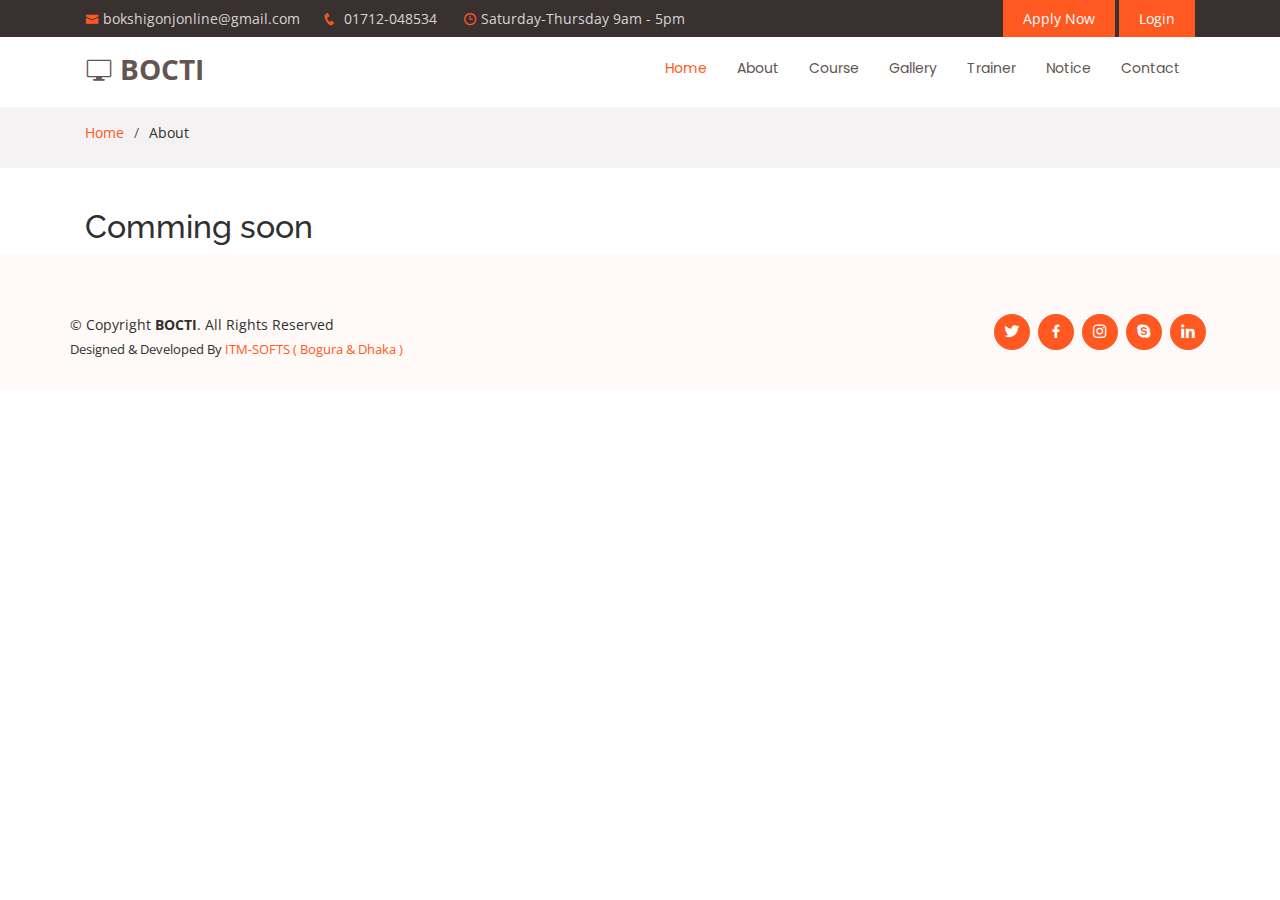
==== about.html @ 2346a9af "new added" ====
<!DOCTYPE html>
<html lang="en">
  <!-- Mirrored from bokshigonjonline.com/about.php by HTTrack Website Copier/3.x [XR&CO'2014], Thu, 09 Feb 2023 08:25:21 GMT -->
  <!-- Added by HTTrack --><meta http-equiv="content-type" content="text/html;charset=UTF-8" /><!-- /Added by HTTrack -->
  <head>
    <meta charset="utf-8" />
    <meta content="width=device-width, initial-scale=1.0" name="viewport" />
    <title>Digital Training Center</title>
    <meta content="" name="description" />
    <meta content="" name="keywords" />
    <!-- Favicons
  <link href="assets/img/favicon.png" rel="icon">
  <link href="assets/img/apple-touch-icon.png" rel="apple-touch-icon">
 -->
    <!-- Google Fonts -->
    <link href="https://fonts.googleapis.com/css?family=Open+Sans:300,300i,400,400i,600,600i,700,700i|Raleway:300,300i,400,400i,500,500i,600,600i,700,700i|Poppins:300,300i,400,400i,500,500i,600,600i,700,700i" rel="stylesheet" />

    <!-- Vendor CSS Files -->
    <link href="assets/vendor/bootstrap/css/bootstrap.min.css" rel="stylesheet" />
    <link href="assets/vendor/icofont/icofont.min.css" rel="stylesheet" />
    <link href="assets/vendor/boxicons/css/boxicons.min.css" rel="stylesheet" />
    <link href="assets/vendor/venobox/venobox.css" rel="stylesheet" />
    <link href="assets/vendor/owl.carousel/assets/owl.carousel.min.css" rel="stylesheet" />
    <link href="assets/vendor/aos/aos.css" rel="stylesheet" />

    <!-- Template Main CSS File -->
    <link href="assets/css/style.css" rel="stylesheet" />
  </head>

  <body>
    <section id="topbar" class="d-none d-lg-block">
      <div class="container d-flex">
        <div class="contact-info mr-auto">
          <ul>
            <li><i class="icofont-envelope"></i><a href="mailto:bokshigonjonline@gmail.com">bokshigonjonline@gmail.com</a></li>
            <li><i class="icofont-phone"></i> <a href="tel:01712-048534">01712-048534</a></li>
            <li><i class="icofont-clock-time icofont-flip-horizontal"></i> Saturday-Thursday 9am - 5pm</li>
          </ul>
        </div>
        <div class="cta">
          <a href="apply.html" class="scrollto">Apply Now</a>
          <a href="login.html" class="scrollto">Login</a>
        </div>
      </div>
    </section>
    <header id="header">
      <div class="container d-flex">
        <div class="logo mr-auto">
          <h1 class="text-light">
            <a href="index.html"><i class="icofont-computer"></i> <span> BOCTI</span></a>
          </h1>
          <!-- Uncomment below if you prefer to use an image logo -->
          <!-- <a href="index.php"><img src="assets/img/logo.png" alt="" class="img-fluid"></a>-->
        </div>

        <nav class="nav-menu d-none d-lg-block">
          <ul>
            <li class="active"><a href="index.html">Home</a></li>
            <li><a href="about.html">About</a></li>
            <li><a href="all-courses.html">Course</a></li>
            <li><a href="galleries.html">Gallery</a></li>
            <li><a href="trainer.html">Trainer</a></li>
            <!--    <li><a href="#pricing">Pricing</a></li> --->
            <li><a href="notice.html">Notice</a></li>

            <!--     <li class="drop-down"><a href="">Drop Down</a>
            <ul>
              <li><a href="#">Drop Down 1</a></li>
              <li class="drop-down"><a href="#">Drop Down 2</a>
                <ul>
                  <li><a href="#">Deep Drop Down 1</a></li>
                  <li><a href="#">Deep Drop Down 2</a></li>
                  <li><a href="#">Deep Drop Down 3</a></li>
                  <li><a href="#">Deep Drop Down 4</a></li>
                  <li><a href="#">Deep Drop Down 5</a></li>
                </ul>
              </li>
              <li><a href="#">Drop Down 3</a></li>
              <li><a href="#">Drop Down 4</a></li>
              <li><a href="#">Drop Down 5</a></li>
            </ul>
          </li>
		  
		  --->

            <li><a href="contactus.html">Contact</a></li>
          </ul>
        </nav>
        <!-- .nav-menu -->
      </div>
    </header>
    <!-- End Header -->

    <main id="main">
      <section id="breadcrumbs" class="breadcrumbs">
        <div class="container">
          <ol>
            <li><a href="index.html">Home</a></li>
            <li>About</li>
          </ol>
        </div>
      </section>

      <div class="container">
        <h2>Comming soon</h2>
      </div>
    </main>
    <!-- End #main -->

    <footer id="footer">
      <div class="footer-top">
        <div class="container">
          <div class="row">
            <div class="mr-lg-auto text-center text-lg-left">
              <div class="copyright">
                &copy; Copyright <strong><span>BOCTI</span></strong
                >. All Rights Reserved
              </div>
              <div class="credits">Designed & Developed By <a target="_blank" href="https://itmsofts.com.com/">ITM-SOFTS ( Bogura & Dhaka )</a></div>
            </div>
            <div class="social-links text-center text-lg-right pt-3 pt-lg-0">
              <a href="#" class="twitter"><i class="bx bxl-twitter"></i></a>
              <a target="_blank" href="https://www.facebook.com/bokshigonjonlinecomputer" class="facebook"><i class="bx bxl-facebook"></i></a>
              <a href="#" class="instagram"><i class="bx bxl-instagram"></i></a>
              <a href="#" class="google-plus"><i class="bx bxl-skype"></i></a>
              <a href="#" class="linkedin"><i class="bx bxl-linkedin"></i></a>
            </div>
          </div>
        </div>
      </div>
    </footer>
    <!-- End Footer -->

    <a href="#" class="back-to-top"><i class="icofont-simple-up"></i></a>

    <!-- Vendor JS Files -->
    <script src="assets/vendor/jquery/jquery.min.js"></script>
    <script src="assets/vendor/bootstrap/js/bootstrap.bundle.min.js"></script>
    <script src="assets/vendor/jquery.easing/jquery.easing.min.js"></script>
    <script src="assets/vendor/php-email-form/validate.js"></script>
    <script src="assets/vendor/jquery-sticky/jquery.sticky.js"></script>
    <script src="assets/vendor/venobox/venobox.min.js"></script>
    <script src="assets/vendor/owl.carousel/owl.carousel.min.js"></script>
    <script src="assets/vendor/isotope-layout/isotope.pkgd.min.js"></script>
    <script src="assets/vendor/aos/aos.js"></script>

    <!-- Template Main JS File -->
    <script src="assets/js/main.js"></script>
  </body>

  <!-- Mirrored from bokshigonjonline.com/about.php by HTTrack Website Copier/3.x [XR&CO'2014], Thu, 09 Feb 2023 08:25:21 GMT -->
</html>
---- assets/vendor/venobox/venobox.css ----
/* ------ venobox.css --------*/
.vbox-overlay *, .vbox-overlay *:before, .vbox-overlay *:after{
    -webkit-backface-visibility: hidden;
    -webkit-box-sizing:border-box;
    -moz-box-sizing:border-box;
    box-sizing:border-box;
}
.vbox-overlay * { 
    -webkit-backface-visibility: visible;
    backface-visibility: visible;
}
.vbox-overlay{
    display: -webkit-flex;
    display: flex;
    -webkit-flex-direction: column;
    flex-direction: column;
    -webkit-justify-content: center;
    justify-content: center;
    -webkit-align-items: center;
    align-items: center;
    position: fixed;
    left: 0;
    top: 0;
    bottom: 0;
    right: 0;
    z-index: 999999;
}

/* ----- navigation ----- */
.vbox-title{
    width: 100%;
    height: 40px;
    float: left;
    text-align: center;
    line-height: 28px;
    font-size: 12px;
    padding: 6px 50px;
    overflow: hidden;
    position: fixed;
    display: none;
    left: 0;
    z-index: 89;
}
.vbox-close{
    cursor: pointer;
    position: fixed;
    top: -1px;
    right: 0;
    width: 50px;
    height: 40px;
    padding: 6px;
    display: block;
    background-position:10px center;
    overflow: hidden;
    font-size: 24px;
    line-height: 1;
    text-align: center;
    z-index: 99;
}
.vbox-left{
    cursor: pointer;
    position: fixed;
    left: 0;
    height: 40px;
    overflow: hidden;
    line-height: 28px;
    font-size: 12px;
    z-index: 99;
    display: flex;
    align-items:center;
}
.vbox-num{
    display: inline-block;
    margin: 6px 0 6px 15px;
}
/* ----- Social share ----- */
.vbox-share{
    line-height: 28px;
    font-size: 12px;
    overflow: hidden;
    position: fixed;
    left: 0;
    z-index: 98;
    display: flex;
    align-items:center;
    justify-content: center;
    width: 100%;
    text-align: center;
}
.vbox-share svg{
    max-height: 28px;
    width: 28px;
    z-index: 10;
    margin-left: 12px;
    margin-top: 6px;
    margin-bottom: 6px;
    vertical-align: middle;
}


/* ----- navigation ARROWS ----- */
.vbox-next, .vbox-prev{
    position: fixed;
    top: 50%;
    margin-top: -15px;
    overflow: hidden;
    cursor: pointer;
    display: block;
    width: 45px;
    height: 45px;
    z-index: 99;
}
.vbox-next span, .vbox-prev span{
    position: relative;
    width: 20px;
    height: 20px;
    border: 2px solid transparent;
    border-top-color: #B6B6B6;
    border-right-color: #B6B6B6;
    text-indent: -100px;
    position: absolute;
    top: 8px;
    display: block;
}
.vbox-prev{
    left: 15px;
}
.vbox-next{
    right: 15px;
}
.vbox-prev span{
    left: 10px;
    -ms-transform: rotate(-135deg);
    -webkit-transform: rotate(-135deg);
    transform: rotate(-135deg);
}
.vbox-next span{
    -ms-transform: rotate(45deg);
    -webkit-transform: rotate(45deg);
    transform: rotate(45deg);
    right: 10px;
}
/* ------- inline window ------ */
.vbox-inline{
    width: 420px;
    height: 315px;
    height: 70vh;
    padding: 10px;
    background: #fff;
    margin: 0 auto;
    overflow: auto;
    text-align: left;
}
/* ------- Video & iFrames window ------ */
.venoframe{
    max-width: 100%;
    width: 100%;
    border: none;
    width: 100%;
    height: 260px;
    height: 70vh;
}
.venoframe.vbvid{
    height: 260px;
}
@media (min-width: 768px) {
    .venoframe, .vbox-inline{
        width: 90%;
        height: 360px;
        height: 70vh;
    }
    .venoframe.vbvid{
        width: 640px;
        height: 360px;
    }
}
@media (min-width: 992px) {
    .venoframe, .vbox-inline{
        max-width: 1200px;
        width: 80%;
        height: 540px;
        height: 70vh;
    }
    .venoframe.vbvid{
        width: 960px;
        height: 540px;
    }
}
/* 
Please do NOT edit this part! 
or at least read this note: http://i.imgur.com/7C0ws9e.gif
*/
.vbox-open{
    overflow: hidden;
}
.vbox-container{
    position: absolute;
    left: 0;
    right: 0;
    top: 0;
    bottom: 0;
    overflow-x: hidden;
    overflow-y: scroll;
    overflow-scrolling: touch;
    -webkit-overflow-scrolling: touch;
    z-index: 20;
    max-height: 100%;

}

.vbox-content{
    text-align: center;
    float: left;
    width: 100%;
    position: relative;
    overflow: hidden;
    padding: 20px 4%;
}
.vbox-container img{
    max-width: 100%;
    height: auto;
}
.vbox-figlio{
    box-shadow: 0 0 12px rgba(0,0,0,0.19), 0 6px 6px rgba(0,0,0,0.23);
    max-width: 100%;
    text-align: initial;
}
img.vbox-figlio{
    -webkit-user-select: none;
-khtml-user-select: none;
-moz-user-select: none;
-o-user-select: none;
user-select: none;
}
.vbox-content.swipe-left{
    margin-left: -200px !important;
}
.vbox-content.swipe-right{
    margin-left: 200px !important;
}
.vbox-animated{
    webkit-transition: margin 300ms ease-out;
    transition: margin 300ms ease-out;
}

/* ---------- preloader ----------
 * SPINKIT 
 * http://tobiasahlin.com/spinkit/
-------------------------------- */
.sk-double-bounce,.sk-rotating-plane{width:40px;height:40px;margin:40px auto}.sk-rotating-plane{background-color:#333;-webkit-animation:sk-rotatePlane 1.2s infinite ease-in-out;animation:sk-rotatePlane 1.2s infinite ease-in-out}@-webkit-keyframes sk-rotatePlane{0%{-webkit-transform:perspective(120px) rotateX(0) rotateY(0);transform:perspective(120px) rotateX(0) rotateY(0)}50%{-webkit-transform:perspective(120px) rotateX(-180.1deg) rotateY(0);transform:perspective(120px) rotateX(-180.1deg) rotateY(0)}100%{-webkit-transform:perspective(120px) rotateX(-180deg) rotateY(-179.9deg);transform:perspective(120px) rotateX(-180deg) rotateY(-179.9deg)}}@keyframes sk-rotatePlane{0%{-webkit-transform:perspective(120px) rotateX(0) rotateY(0);transform:perspective(120px) rotateX(0) rotateY(0)}50%{-webkit-transform:perspective(120px) rotateX(-180.1deg) rotateY(0);transform:perspective(120px) rotateX(-180.1deg) rotateY(0)}100%{-webkit-transform:perspective(120px) rotateX(-180deg) rotateY(-179.9deg);transform:perspective(120px) rotateX(-180deg) rotateY(-179.9deg)}}.sk-double-bounce{position:relative}.sk-double-bounce .sk-child{width:100%;height:100%;border-radius:50%;background-color:#333;opacity:.6;position:absolute;top:0;left:0;-webkit-animation:sk-doubleBounce 2s infinite ease-in-out;animation:sk-doubleBounce 2s infinite ease-in-out}.sk-chasing-dots .sk-child,.sk-spinner-pulse,.sk-three-bounce .sk-child{background-color:#333;border-radius:100%}.sk-double-bounce .sk-double-bounce2{-webkit-animation-delay:-1s;animation-delay:-1s}@-webkit-keyframes sk-doubleBounce{0%,100%{-webkit-transform:scale(0);transform:scale(0)}50%{-webkit-transform:scale(1);transform:scale(1)}}@keyframes sk-doubleBounce{0%,100%{-webkit-transform:scale(0);transform:scale(0)}50%{-webkit-transform:scale(1);transform:scale(1)}}.sk-wave{margin:40px auto;width:50px;height:40px;text-align:center;font-size:10px}.sk-wave .sk-rect{background-color:#333;height:100%;width:6px;display:inline-block;-webkit-animation:sk-waveStretchDelay 1.2s infinite ease-in-out;animation:sk-waveStretchDelay 1.2s infinite ease-in-out}.sk-wave .sk-rect1{-webkit-animation-delay:-1.2s;animation-delay:-1.2s}.sk-wave .sk-rect2{-webkit-animation-delay:-1.1s;animation-delay:-1.1s}.sk-wave .sk-rect3{-webkit-animation-delay:-1s;animation-delay:-1s}.sk-wave .sk-rect4{-webkit-animation-delay:-.9s;animation-delay:-.9s}.sk-wave .sk-rect5{-webkit-animation-delay:-.8s;animation-delay:-.8s}@-webkit-keyframes sk-waveStretchDelay{0%,100%,40%{-webkit-transform:scaleY(.4);transform:scaleY(.4)}20%{-webkit-transform:scaleY(1);transform:scaleY(1)}}@keyframes sk-waveStretchDelay{0%,100%,40%{-webkit-transform:scaleY(.4);transform:scaleY(.4)}20%{-webkit-transform:scaleY(1);transform:scaleY(1)}}.sk-wandering-cubes{margin:40px auto;width:40px;height:40px;position:relative}.sk-wandering-cubes .sk-cube{background-color:#333;width:10px;height:10px;position:absolute;top:0;left:0;-webkit-animation:sk-wanderingCube 1.8s ease-in-out -1.8s infinite both;animation:sk-wanderingCube 1.8s ease-in-out -1.8s infinite both}.sk-chasing-dots,.sk-spinner-pulse{width:40px;height:40px;margin:40px auto}.sk-wandering-cubes .sk-cube2{-webkit-animation-delay:-.9s;animation-delay:-.9s}@-webkit-keyframes sk-wanderingCube{0%{-webkit-transform:rotate(0);transform:rotate(0)}25%{-webkit-transform:translateX(30px) rotate(-90deg) scale(.5);transform:translateX(30px) rotate(-90deg) scale(.5)}50%{-webkit-transform:translateX(30px) translateY(30px) rotate(-179deg);transform:translateX(30px) translateY(30px) rotate(-179deg)}50.1%{-webkit-transform:translateX(30px) translateY(30px) rotate(-180deg);transform:translateX(30px) translateY(30px) rotate(-180deg)}75%{-webkit-transform:translateX(0) translateY(30px) rotate(-270deg) scale(.5);transform:translateX(0) translateY(30px) rotate(-270deg) scale(.5)}100%{-webkit-transform:rotate(-360deg);transform:rotate(-360deg)}}@keyframes sk-wanderingCube{0%{-webkit-transform:rotate(0);transform:rotate(0)}25%{-webkit-transform:translateX(30px) rotate(-90deg) scale(.5);transform:translateX(30px) rotate(-90deg) scale(.5)}50%{-webkit-transform:translateX(30px) translateY(30px) rotate(-179deg);transform:translateX(30px) translateY(30px) rotate(-179deg)}50.1%{-webkit-transform:translateX(30px) translateY(30px) rotate(-180deg);transform:translateX(30px) translateY(30px) rotate(-180deg)}75%{-webkit-transform:translateX(0) translateY(30px) rotate(-270deg) scale(.5);transform:translateX(0) translateY(30px) rotate(-270deg) scale(.5)}100%{-webkit-transform:rotate(-360deg);transform:rotate(-360deg)}}.sk-spinner-pulse{-webkit-animation:sk-pulseScaleOut 1s infinite ease-in-out;animation:sk-pulseScaleOut 1s infinite ease-in-out}@-webkit-keyframes sk-pulseScaleOut{0%{-webkit-transform:scale(0);transform:scale(0)}100%{-webkit-transform:scale(1);transform:scale(1);opacity:0}}@keyframes sk-pulseScaleOut{0%{-webkit-transform:scale(0);transform:scale(0)}100%{-webkit-transform:scale(1);transform:scale(1);opacity:0}}.sk-chasing-dots{position:relative;text-align:center;-webkit-animation:sk-chasingDotsRotate 2s infinite linear;animation:sk-chasingDotsRotate 2s infinite linear}.sk-chasing-dots .sk-child{width:60%;height:60%;display:inline-block;position:absolute;top:0;-webkit-animation:sk-chasingDotsBounce 2s infinite ease-in-out;animation:sk-chasingDotsBounce 2s infinite ease-in-out}.sk-chasing-dots .sk-dot2{top:auto;bottom:0;-webkit-animation-delay:-1s;animation-delay:-1s}@-webkit-keyframes sk-chasingDotsRotate{100%{-webkit-transform:rotate(360deg);transform:rotate(360deg)}}@keyframes sk-chasingDotsRotate{100%{-webkit-transform:rotate(360deg);transform:rotate(360deg)}}@-webkit-keyframes sk-chasingDotsBounce{0%,100%{-webkit-transform:scale(0);transform:scale(0)}50%{-webkit-transform:scale(1);transform:scale(1)}}@keyframes sk-chasingDotsBounce{0%,100%{-webkit-transform:scale(0);transform:scale(0)}50%{-webkit-transform:scale(1);transform:scale(1)}}.sk-three-bounce{margin:40px auto;width:80px;text-align:center}.sk-three-bounce .sk-child{width:20px;height:20px;display:inline-block;-webkit-animation:sk-three-bounce 1.4s ease-in-out 0s infinite both;animation:sk-three-bounce 1.4s ease-in-out 0s infinite both}.sk-circle .sk-child:before,.sk-fading-circle .sk-circle:before{display:block;border-radius:100%;content:'';background-color:#333}.sk-three-bounce .sk-bounce1{-webkit-animation-delay:-.32s;animation-delay:-.32s}.sk-three-bounce .sk-bounce2{-webkit-animation-delay:-.16s;animation-delay:-.16s}@-webkit-keyframes sk-three-bounce{0%,100%,80%{-webkit-transform:scale(0);transform:scale(0)}40%{-webkit-transform:scale(1);transform:scale(1)}}@keyframes sk-three-bounce{0%,100%,80%{-webkit-transform:scale(0);transform:scale(0)}40%{-webkit-transform:scale(1);transform:scale(1)}}.sk-circle{margin:40px auto;width:40px;height:40px;position:relative}.sk-circle .sk-child{width:100%;height:100%;position:absolute;left:0;top:0}.sk-circle .sk-child:before{margin:0 auto;width:15%;height:15%;-webkit-animation:sk-circleBounceDelay 1.2s infinite ease-in-out both;animation:sk-circleBounceDelay 1.2s infinite ease-in-out both}.sk-circle .sk-circle2{-webkit-transform:rotate(30deg);-ms-transform:rotate(30deg);transform:rotate(30deg)}.sk-circle .sk-circle3{-webkit-transform:rotate(60deg);-ms-transform:rotate(60deg);transform:rotate(60deg)}.sk-circle .sk-circle4{-webkit-transform:rotate(90deg);-ms-transform:rotate(90deg);transform:rotate(90deg)}.sk-circle .sk-circle5{-webkit-transform:rotate(120deg);-ms-transform:rotate(120deg);transform:rotate(120deg)}.sk-circle .sk-circle6{-webkit-transform:rotate(150deg);-ms-transform:rotate(150deg);transform:rotate(150deg)}.sk-circle .sk-circle7{-webkit-transform:rotate(180deg);-ms-transform:rotate(180deg);transform:rotate(180deg)}.sk-circle .sk-circle8{-webkit-transform:rotate(210deg);-ms-transform:rotate(210deg);transform:rotate(210deg)}.sk-circle .sk-circle9{-webkit-transform:rotate(240deg);-ms-transform:rotate(240deg);transform:rotate(240deg)}.sk-circle .sk-circle10{-webkit-transform:rotate(270deg);-ms-transform:rotate(270deg);transform:rotate(270deg)}.sk-circle .sk-circle11{-webkit-transform:rotate(300deg);-ms-transform:rotate(300deg);transform:rotate(300deg)}.sk-circle .sk-circle12{-webkit-transform:rotate(330deg);-ms-transform:rotate(330deg);transform:rotate(330deg)}.sk-circle .sk-circle2:before{-webkit-animation-delay:-1.1s;animation-delay:-1.1s}.sk-circle .sk-circle3:before{-webkit-animation-delay:-1s;animation-delay:-1s}.sk-circle .sk-circle4:before{-webkit-animation-delay:-.9s;animation-delay:-.9s}.sk-circle .sk-circle5:before{-webkit-animation-delay:-.8s;animation-delay:-.8s}.sk-circle .sk-circle6:before{-webkit-animation-delay:-.7s;animation-delay:-.7s}.sk-circle .sk-circle7:before{-webkit-animation-delay:-.6s;animation-delay:-.6s}.sk-circle .sk-circle8:before{-webkit-animation-delay:-.5s;animation-delay:-.5s}.sk-circle .sk-circle9:before{-webkit-animation-delay:-.4s;animation-delay:-.4s}.sk-circle .sk-circle10:before{-webkit-animation-delay:-.3s;animation-delay:-.3s}.sk-circle .sk-circle11:before{-webkit-animation-delay:-.2s;animation-delay:-.2s}.sk-circle .sk-circle12:before{-webkit-animation-delay:-.1s;animation-delay:-.1s}@-webkit-keyframes sk-circleBounceDelay{0%,100%,80%{-webkit-transform:scale(0);transform:scale(0)}40%{-webkit-transform:scale(1);transform:scale(1)}}@keyframes sk-circleBounceDelay{0%,100%,80%{-webkit-transform:scale(0);transform:scale(0)}40%{-webkit-transform:scale(1);transform:scale(1)}}.sk-cube-grid{width:40px;height:40px;margin:40px auto}.sk-cube-grid .sk-cube{width:33.33%;height:33.33%;background-color:#333;float:left;-webkit-animation:sk-cubeGridScaleDelay 1.3s infinite ease-in-out;animation:sk-cubeGridScaleDelay 1.3s infinite ease-in-out}.sk-cube-grid .sk-cube1{-webkit-animation-delay:.2s;animation-delay:.2s}.sk-cube-grid .sk-cube2{-webkit-animation-delay:.3s;animation-delay:.3s}.sk-cube-grid .sk-cube3{-webkit-animation-delay:.4s;animation-delay:.4s}.sk-cube-grid .sk-cube4{-webkit-animation-delay:.1s;animation-delay:.1s}.sk-cube-grid .sk-cube5{-webkit-animation-delay:.2s;animation-delay:.2s}.sk-cube-grid .sk-cube6{-webkit-animation-delay:.3s;animation-delay:.3s}.sk-cube-grid .sk-cube7{-webkit-animation-delay:0ms;animation-delay:0ms}.sk-cube-grid .sk-cube8{-webkit-animation-delay:.1s;animation-delay:.1s}.sk-cube-grid .sk-cube9{-webkit-animation-delay:.2s;animation-delay:.2s}@-webkit-keyframes sk-cubeGridScaleDelay{0%,100%,70%{-webkit-transform:scale3D(1,1,1);transform:scale3D(1,1,1)}35%{-webkit-transform:scale3D(0,0,1);transform:scale3D(0,0,1)}}@keyframes sk-cubeGridScaleDelay{0%,100%,70%{-webkit-transform:scale3D(1,1,1);transform:scale3D(1,1,1)}35%{-webkit-transform:scale3D(0,0,1);transform:scale3D(0,0,1)}}.sk-fading-circle{margin:40px auto;width:40px;height:40px;position:relative}.sk-fading-circle .sk-circle{width:100%;height:100%;position:absolute;left:0;top:0}.sk-fading-circle .sk-circle:before{margin:0 auto;width:15%;height:15%;-webkit-animation:sk-circleFadeDelay 1.2s infinite ease-in-out both;animation:sk-circleFadeDelay 1.2s infinite ease-in-out both}.sk-fading-circle .sk-circle2{-webkit-transform:rotate(30deg);-ms-transform:rotate(30deg);transform:rotate(30deg)}.sk-fading-circle .sk-circle3{-webkit-transform:rotate(60deg);-ms-transform:rotate(60deg);transform:rotate(60deg)}.sk-fading-circle .sk-circle4{-webkit-transform:rotate(90deg);-ms-transform:rotate(90deg);transform:rotate(90deg)}.sk-fading-circle .sk-circle5{-webkit-transform:rotate(120deg);-ms-transform:rotate(120deg);transform:rotate(120deg)}.sk-fading-circle .sk-circle6{-webkit-transform:rotate(150deg);-ms-transform:rotate(150deg);transform:rotate(150deg)}.sk-fading-circle .sk-circle7{-webkit-transform:rotate(180deg);-ms-transform:rotate(180deg);transform:rotate(180deg)}.sk-fading-circle .sk-circle8{-webkit-transform:rotate(210deg);-ms-transform:rotate(210deg);transform:rotate(210deg)}.sk-fading-circle .sk-circle9{-webkit-transform:rotate(240deg);-ms-transform:rotate(240deg);transform:rotate(240deg)}.sk-fading-circle .sk-circle10{-webkit-transform:rotate(270deg);-ms-transform:rotate(270deg);transform:rotate(270deg)}.sk-fading-circle .sk-circle11{-webkit-transform:rotate(300deg);-ms-transform:rotate(300deg);transform:rotate(300deg)}.sk-fading-circle .sk-circle12{-webkit-transform:rotate(330deg);-ms-transform:rotate(330deg);transform:rotate(330deg)}.sk-fading-circle .sk-circle2:before{-webkit-animation-delay:-1.1s;animation-delay:-1.1s}.sk-fading-circle .sk-circle3:before{-webkit-animation-delay:-1s;animation-delay:-1s}.sk-fading-circle .sk-circle4:before{-webkit-animation-delay:-.9s;animation-delay:-.9s}.sk-fading-circle .sk-circle5:before{-webkit-animation-delay:-.8s;animation-delay:-.8s}.sk-fading-circle .sk-circle6:before{-webkit-animation-delay:-.7s;animation-delay:-.7s}.sk-fading-circle .sk-circle7:before{-webkit-animation-delay:-.6s;animation-delay:-.6s}.sk-fading-circle .sk-circle8:before{-webkit-animation-delay:-.5s;animation-delay:-.5s}.sk-fading-circle .sk-circle9:before{-webkit-animation-delay:-.4s;animation-delay:-.4s}.sk-fading-circle .sk-circle10:before{-webkit-animation-delay:-.3s;animation-delay:-.3s}.sk-fading-circle .sk-circle11:before{-webkit-animation-delay:-.2s;animation-delay:-.2s}.sk-fading-circle .sk-circle12:before{-webkit-animation-delay:-.1s;animation-delay:-.1s}@-webkit-keyframes sk-circleFadeDelay{0%,100%,39%{opacity:0}40%{opacity:1}}@keyframes sk-circleFadeDelay{0%,100%,39%{opacity:0}40%{opacity:1}}.sk-folding-cube{margin:40px auto;width:40px;height:40px;position:relative;-webkit-transform:rotateZ(45deg);transform:rotateZ(45deg)}.sk-folding-cube .sk-cube{float:left;width:50%;height:50%;position:relative;-webkit-transform:scale(1.1);-ms-transform:scale(1.1);transform:scale(1.1)}.sk-folding-cube .sk-cube:before{content:'';position:absolute;top:0;left:0;width:100%;height:100%;background-color:#333;-webkit-animation:sk-foldCubeAngle 2.4s infinite linear both;animation:sk-foldCubeAngle 2.4s infinite linear both;-webkit-transform-origin:100% 100%;-ms-transform-origin:100% 100%;transform-origin:100% 100%}.sk-folding-cube .sk-cube2{-webkit-transform:scale(1.1) rotateZ(90deg);transform:scale(1.1) rotateZ(90deg)}.sk-folding-cube .sk-cube3{-webkit-transform:scale(1.1) rotateZ(180deg);transform:scale(1.1) rotateZ(180deg)}.sk-folding-cube .sk-cube4{-webkit-transform:scale(1.1) rotateZ(270deg);transform:scale(1.1) rotateZ(270deg)}.sk-folding-cube .sk-cube2:before{-webkit-animation-delay:.3s;animation-delay:.3s}.sk-folding-cube .sk-cube3:before{-webkit-animation-delay:.6s;animation-delay:.6s}.sk-folding-cube .sk-cube4:before{-webkit-animation-delay:.9s;animation-delay:.9s}@-webkit-keyframes sk-foldCubeAngle{0%,10%{-webkit-transform:perspective(140px) rotateX(-180deg);transform:perspective(140px) rotateX(-180deg);opacity:0}25%,75%{-webkit-transform:perspective(140px) rotateX(0);transform:perspective(140px) rotateX(0);opacity:1}100%,90%{-webkit-transform:perspective(140px) rotateY(180deg);transform:perspective(140px) rotateY(180deg);opacity:0}}@keyframes sk-foldCubeAngle{0%,10%{-webkit-transform:perspective(140px) rotateX(-180deg);transform:perspective(140px) rotateX(-180deg);opacity:0}25%,75%{-webkit-transform:perspective(140px) rotateX(0);transform:perspective(140px) rotateX(0);opacity:1}100%,90%{-webkit-transform:perspective(140px) rotateY(180deg);transform:perspective(140px) rotateY(180deg);opacity:0}}
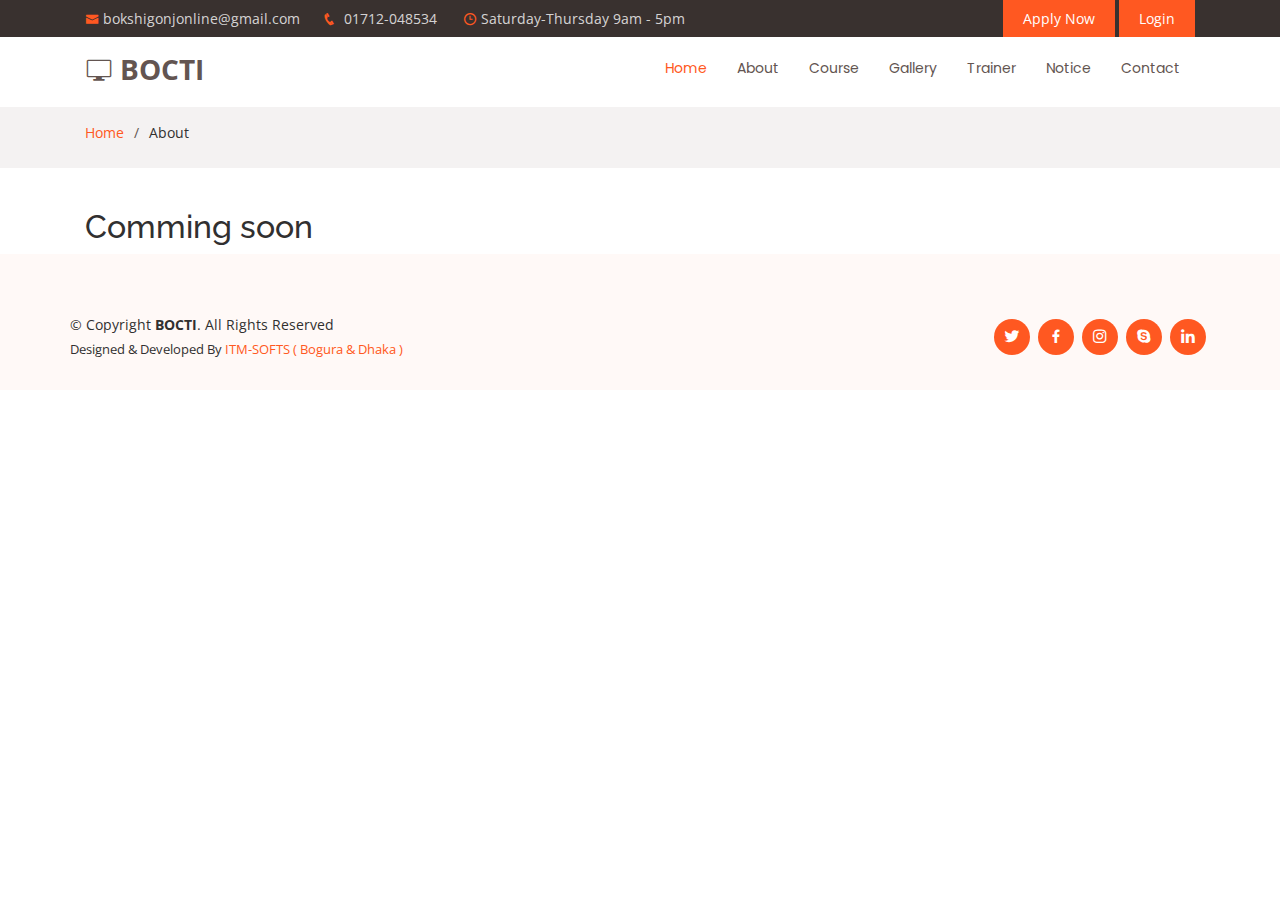
==== commit 65122eae: "new added" ====
--- a/about.html
+++ b/about.html
@@ -1,17 +1,19 @@
 <!DOCTYPE html>
 <html lang="en">
-  <!-- Mirrored from bokshigonjonline.com/about.php by HTTrack Website Copier/3.x [XR&CO'2014], Thu, 09 Feb 2023 08:25:21 GMT -->
+  <!-- Mirrored from bokshigonjonline.com/index.php by HTTrack Website Copier/3.x [XR&CO'2014], Thu, 09 Feb 2023 08:23:34 GMT -->
   <!-- Added by HTTrack --><meta http-equiv="content-type" content="text/html;charset=UTF-8" /><!-- /Added by HTTrack -->
   <head>
     <meta charset="utf-8" />
     <meta content="width=device-width, initial-scale=1.0" name="viewport" />
+
     <title>Digital Training Center</title>
     <meta content="" name="description" />
     <meta content="" name="keywords" />
+
     <!-- Favicons
   <link href="assets/img/favicon.png" rel="icon">
   <link href="assets/img/apple-touch-icon.png" rel="apple-touch-icon">
- -->
+-->
     <!-- Google Fonts -->
     <link href="https://fonts.googleapis.com/css?family=Open+Sans:300,300i,400,400i,600,600i,700,700i|Raleway:300,300i,400,400i,500,500i,600,600i,700,700i|Poppins:300,300i,400,400i,500,500i,600,600i,700,700i" rel="stylesheet" />
 
@@ -21,6 +23,7 @@
     <link href="assets/vendor/boxicons/css/boxicons.min.css" rel="stylesheet" />
     <link href="assets/vendor/venobox/venobox.css" rel="stylesheet" />
     <link href="assets/vendor/owl.carousel/assets/owl.carousel.min.css" rel="stylesheet" />
+    <link rel="stylesheet" href="https://cdnjs.cloudflare.com/ajax/libs/animate.css/3.7.0/animate.css" />
     <link href="assets/vendor/aos/aos.css" rel="stylesheet" />
 
     <!-- Template Main CSS File -->
@@ -110,15 +113,15 @@
     <footer id="footer">
       <div class="footer-top">
         <div class="container">
-          <div class="row">
-            <div class="mr-lg-auto text-center text-lg-left">
+          <div class="row align-items-center justify-content-md-between justify-content-center">
+            <div class="mr-lg-auto text-center text-md-left">
               <div class="copyright">
                 &copy; Copyright <strong><span>BOCTI</span></strong
                 >. All Rights Reserved
               </div>
               <div class="credits">Designed & Developed By <a target="_blank" href="https://itmsofts.com.com/">ITM-SOFTS ( Bogura & Dhaka )</a></div>
             </div>
-            <div class="social-links text-center text-lg-right pt-3 pt-lg-0">
+            <div class="social-links pt-3 pt-md-0">
               <a href="#" class="twitter"><i class="bx bxl-twitter"></i></a>
               <a target="_blank" href="https://www.facebook.com/bokshigonjonlinecomputer" class="facebook"><i class="bx bxl-facebook"></i></a>
               <a href="#" class="instagram"><i class="bx bxl-instagram"></i></a>
@@ -148,5 +151,5 @@
     <script src="assets/js/main.js"></script>
   </body>
 
-  <!-- Mirrored from bokshigonjonline.com/about.php by HTTrack Website Copier/3.x [XR&CO'2014], Thu, 09 Feb 2023 08:25:21 GMT -->
+  <!-- Mirrored from bokshigonjonline.com/index.php by HTTrack Website Copier/3.x [XR&CO'2014], Thu, 09 Feb 2023 08:23:46 GMT -->
 </html>
